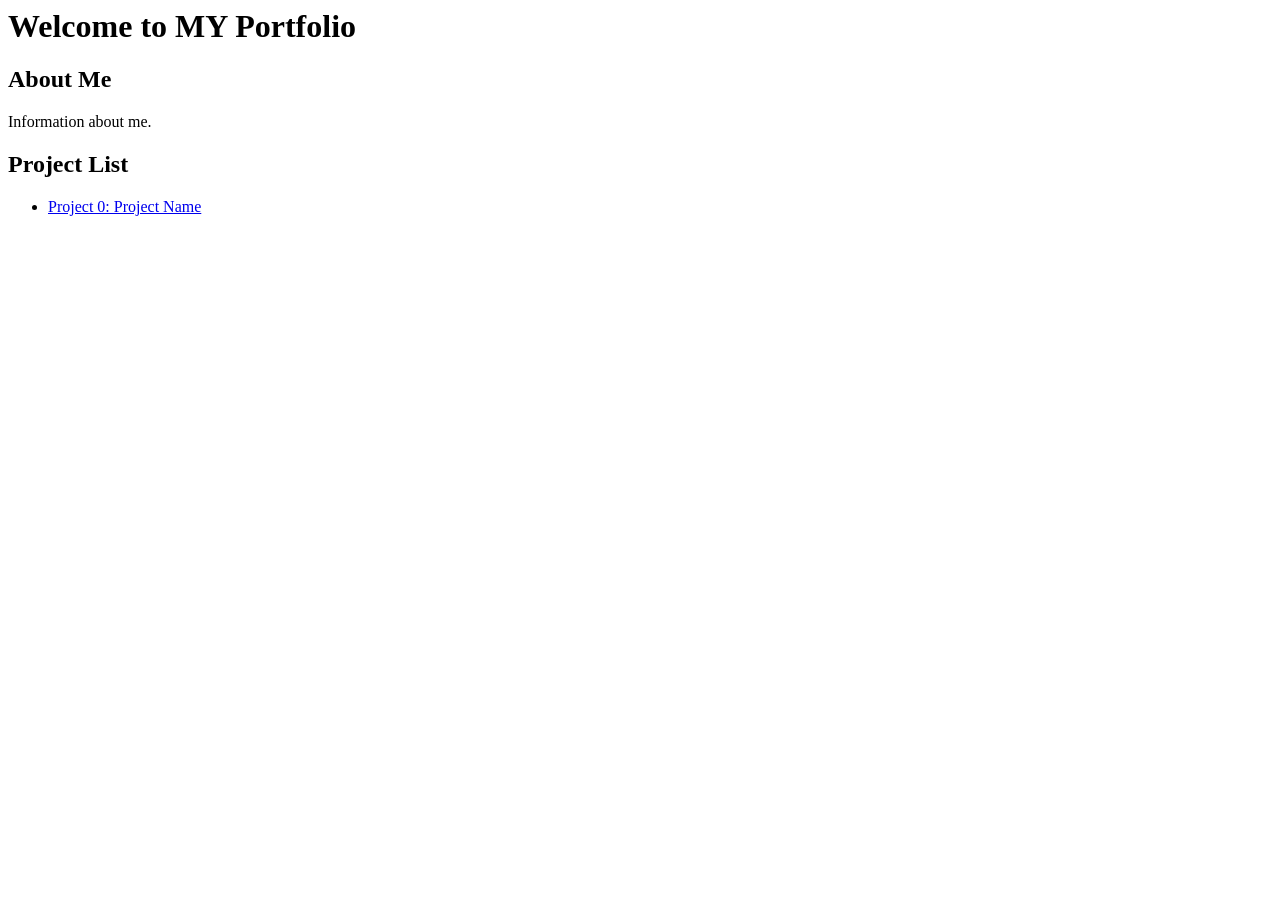
==== index.html @ e1b40467 "Initial commit" ====
<html>
    <head>
        <title>My Portfolio</title>
        <script src="scripts.js"></script>
        <link rel="stylesheet" href="styles.css" />
    </head>
    <body>
        
        <h1>Welcome to MY Portfolio</h1>

        <h2>About Me</h2>

        <p>Information about me.</p>

        <h2>Project List</h2>

        <p>
            <ul>
                <li><a href="project0.html">Project 0: Project Name</a></li>
            </ul>
        </p>

    </body>
</html>
---- styles.css ----
/* styling code snippets */
pre code {
  display: block;
  white-space: pre;
  max-width: 100%;
  min-width: 100px;
  padding: 0;

  background: #ffeff0;
  word-wrap: break-word;
  box-decoration-break: clone;
  padding: .1rem .3rem .2rem;
  border-radius: .2rem;
}
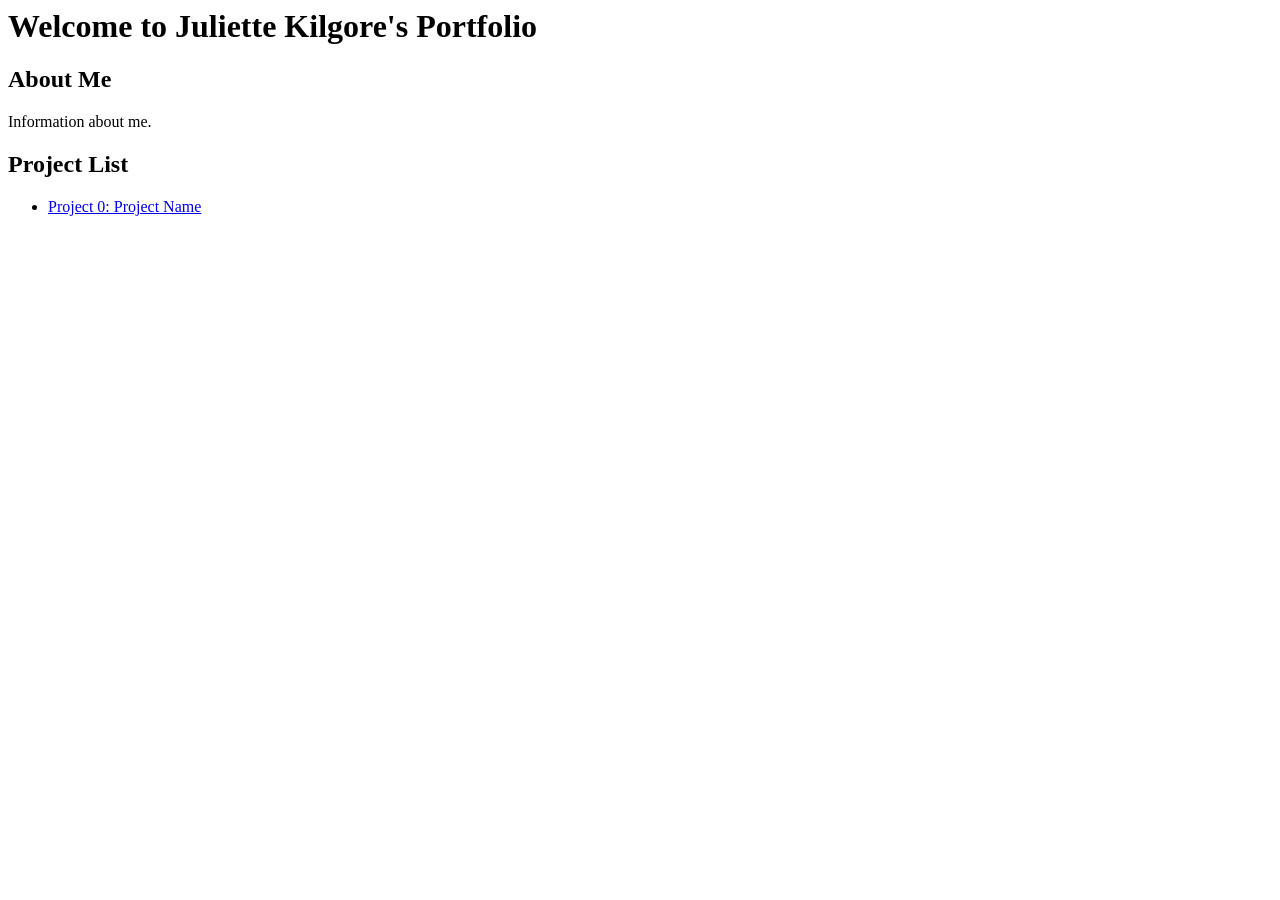
==== commit 37eea5a6: "Update index.html changed MY to Juliette Kilgore's" ====
--- a/index.html
+++ b/index.html
@@ -6,7 +6,7 @@
     </head>
     <body>
         
-        <h1>Welcome to MY Portfolio</h1>
+        <h1>Welcome to Juliette Kilgore's Portfolio</h1>
 
         <h2>About Me</h2>
 
@@ -21,4 +21,4 @@
         </p>
 
     </body>
-</html>+</html>
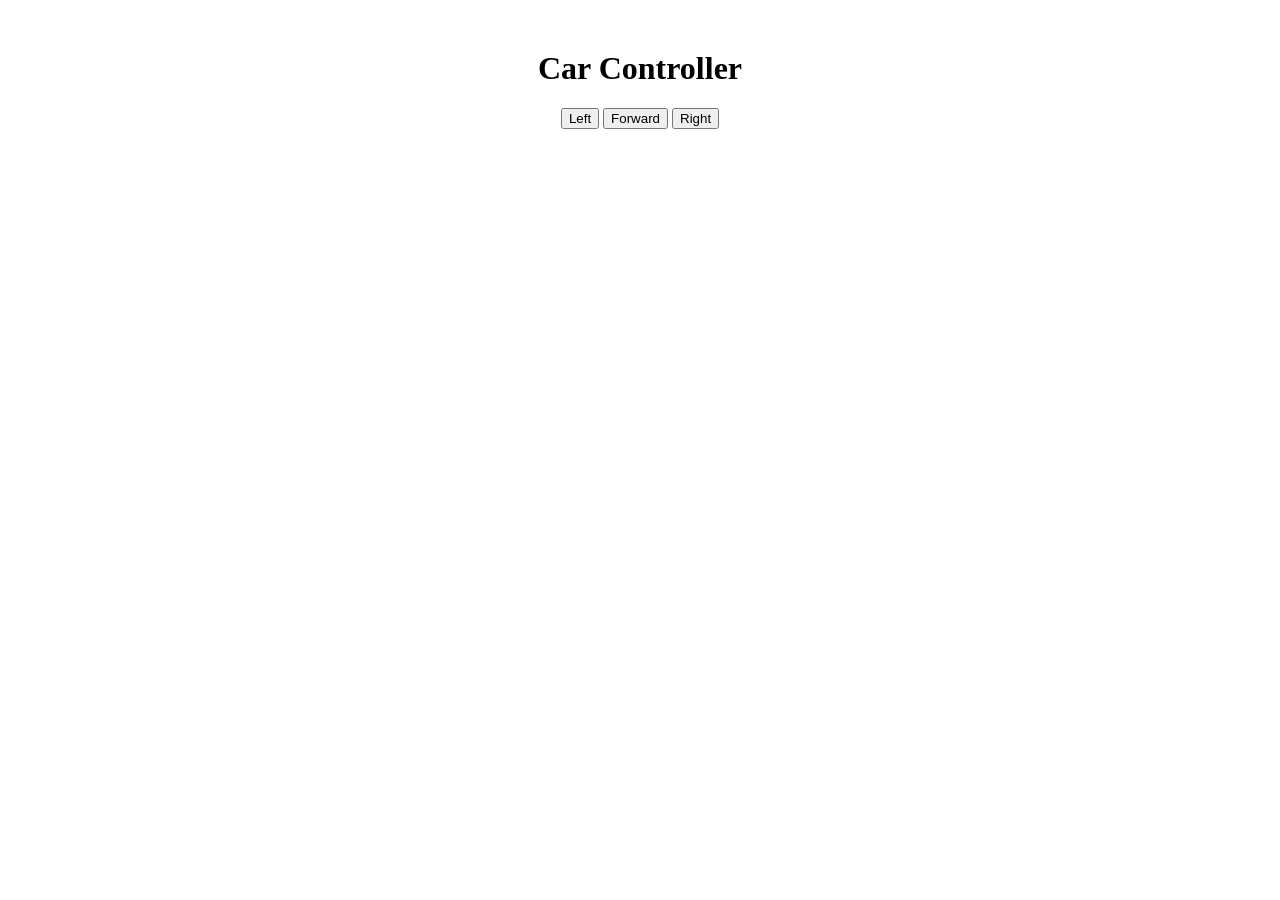
==== commit d4c17453: "Update index.html" ====
--- a/index.html
+++ b/index.html
@@ -1,24 +1,54 @@
-<html>
-    <head>
-        <title>My Portfolio</title>
-        <script src="scripts.js"></script>
-        <link rel="stylesheet" href="styles.css" />
-    </head>
-    <body>
-        
-        <h1>Welcome to Juliette Kilgore's Portfolio</h1>
+<!DOCTYPE html>
+<html lang="en">
+<head>
+    <meta charset="UTF-8">
+    <meta name="viewport" content="width=device-width, initial-scale=1.0">
+    <title>Car Controller</title>
+    <!-- Include jQuery from a CDN -->
+    <script src="https://code.jquery.com/jquery-3.6.4.min.js"></script>
 
-        <h2>About Me</h2>
+</head>
+<body>
 
-        <p>Information about me.</p>
+<div style="text-align: center; margin-top: 50px;">
+<h1>Car Controller</h1>
 
-        <h2>Project List</h2>
 
-        <p>
-            <ul>
-                <li><a href="project0.html">Project 0: Project Name</a></li>
-            </ul>
-        </p>
+<button id="leftButton">Left</button>
+<button id="forwardButton">Forward</button>
+<button id="rightButton">Right</button>
 
-    </body>
+<script>
+    // Function to send a GET request to the specified endpoint
+    function sendRequest(endpoint) {
+        $.ajax({
+            type: "GET",
+            url: "http://10.245.158.180:5000/" + endpoint,
+            success: function(data) {
+                console.log("Request successful:", data);
+            },
+            error: function(error) {
+                console.error("Error:", error);
+            }
+        });
+    }
+
+    // Attach click event handlers to the buttons
+  
+
+    $("#leftButton").on("click", function() {
+        sendRequest(‘control/left’);
+    });
+
+    $("#forwardButton").on("click", function() {
+        sendRequest(‘control/lforward’);
+    });
+
+    $("#rightButton").on("click", function() {
+        sendRequest(‘control/right’);
+    });
+</script>
+
+</body>
 </html>
+
